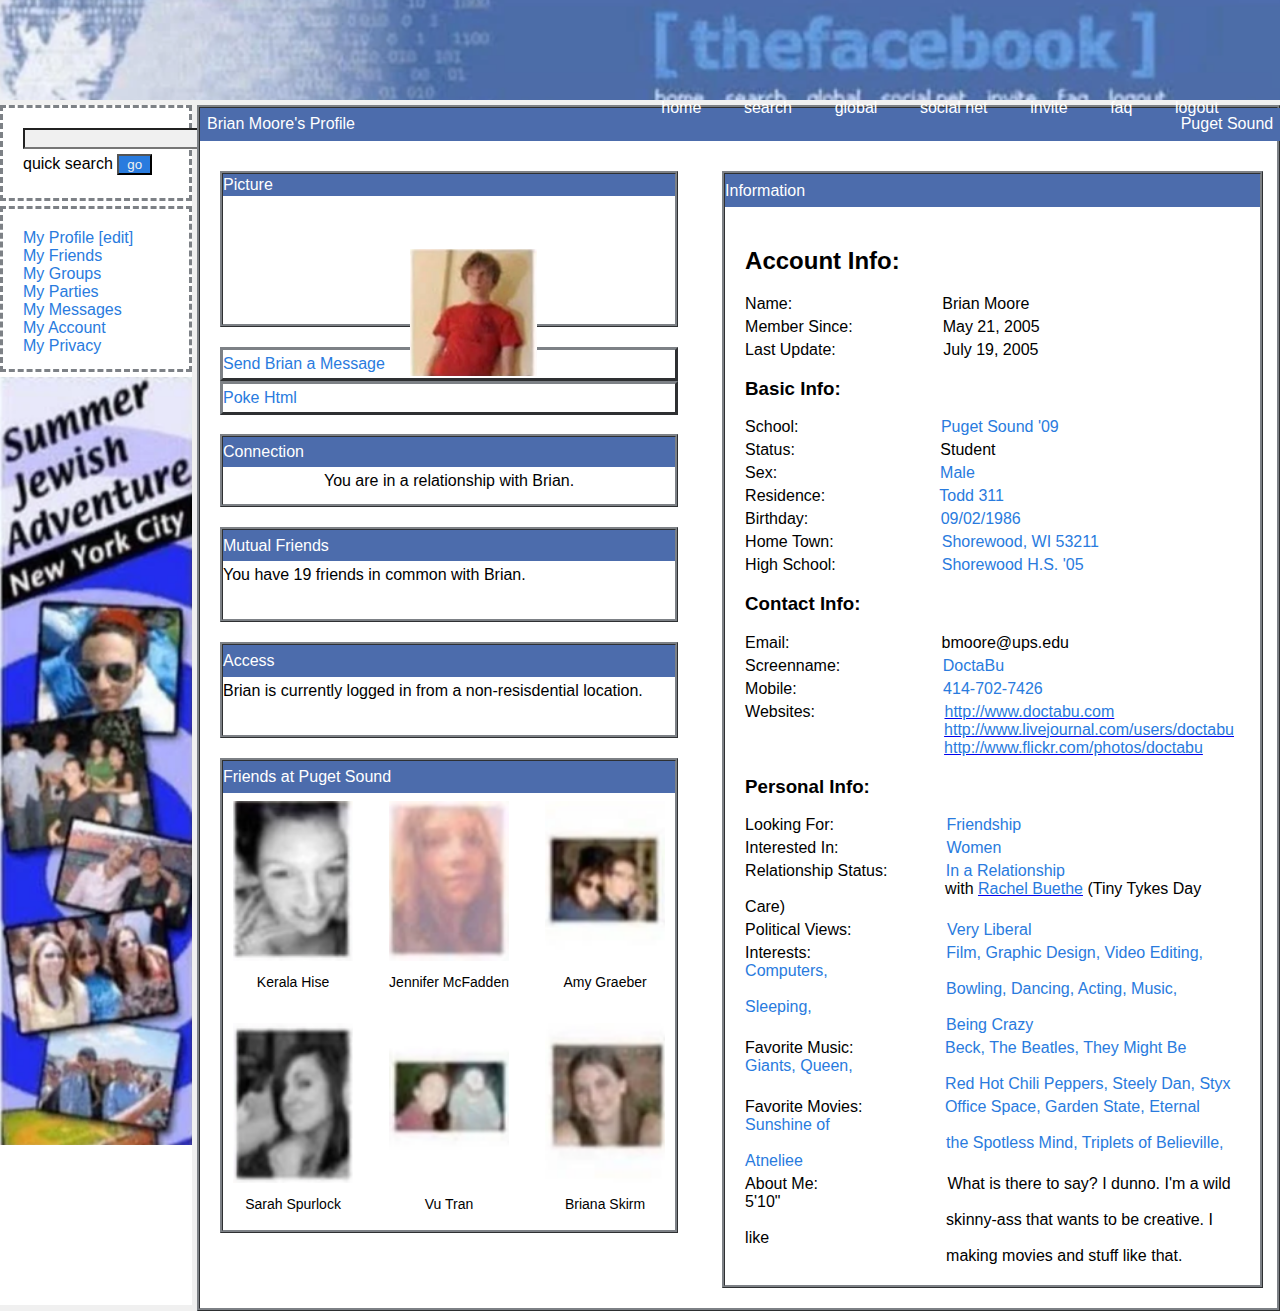
==== Lab-03/index.html @ 72379ba1 "Initial commit" ====
<!DOCTYPE html>
<html lang="en">

<head>
    <meta charset="UTF-8">
    <meta name="viewport" content="width=device-width, initial-scale=1.0">
    <title>Document</title>
    <style>
        body {
            font-family: Arial, sans-serif;
            margin: 0;
            gap: 5px;
            padding: 0;
            display: flex;
            flex-direction: column;
            align-items: center;
            background-color: #f0f0f0;
        }

        header {
            width: 100%;
            height: 60px;
            background-image: url('back.png');
            background-size: cover;
            background-position: center;
            background-repeat: no-repeat;
            padding: 20px;
        }

        .buttnn {
            display: flex;
            justify-content: space-around;
            width: 600px;
            position: absolute;
            top: 11%;
            left: 50%;
        }

        .buttnn a {
            color: #ffffff;
            text-decoration: none;
        }

        .container {
            display: flex;
            width: 100%;
            height: 1200px;
            gap: 5px;
        }

        nav {
            display: flex;
            flex-direction: column;
            height: 100%;
            width: 15%;
            gap: 5px;
            background-color: #ffffff;
        }

        .box1 {
            display: grid;
            justify-content: space-evenly;
            height: 50px;
            padding: 20px;
            border-style: dashed;
            border-color: #7d8186;
            gap: 5px;
        }

        .searchin {
            background-color: #f0f0f0;
        }

        .searchbutton {
            position: relative;
            width: 35px;
            right: 0%;
            box-shadow: #010101;
            color: #f0f0f0;
            background-color: #297bde;
        }

        .box2 {
            display: flex;
            flex-direction: column;
            color: #297bde;
            height: 120px;
            padding: 20px;
            border-style: dashed;
            border-color: #7d8186;
        }

        .nav img {
            width: 100%;
            height: auto;
        }

        section {
            display: flex;
            flex-direction: column;
            width: 85%;
            height: 100%;
            border-style: ridge;
            border-color: #7d8186;
            background-color: #ffffff;
            gap: 10px;
        }

        .head2 {
            width: 99%;
            height: 2%;
            display: flex;
            justify-content: space-between;
            background-color: #4c6cac;
            color: #ffffff;
            padding: 7px;
            gap: 5px;
        }

        .bie {
            display: flex;
            justify-content: center;
            width: 100%;
            flex-grow: 1;
            background-color: #ffffff;
            gap: 10px;
        }

        article {
            display: flex;
            flex-direction: column;
            width: 50%;
            background-color: #ffffff;
            padding: 20px;
            row-gap: 20px;
        }

        .head3 {
            width: 100%;
            height: 150px;
            background-color: #ffffff;
            border-style: ridge;
            border-color: #7d8186;
            gap: 5px;
        }

        .head3-1 {
            display: flex;
            align-items: center;
            width: 100%;
            height: 15%;
            background-color: #4c6cac;
            color: #ffffff;
        }

        .head3 img {
            width: 127px;
            height: auto;
            position: absolute;
            top: 27.7%;
            left: 32%;
        }

        .head3-2 {
            display: flex;
            flex-direction: column;
            align-items: left;
            width: 100%;
            height: 6%;
            color: #297bde;
        }

        .pa1 {
            display: flex;
            align-items: center;
            border-style: outset;
            border-color: #7d8186;
            width: 100%;
            height: 50%;
        }

        .pa2 {
            display: flex;
            align-items: center;
            border-style: outset;
            border-color: #7d8186;
            width: 100%;
            height: 50%;
        }

        .arc3 {
            width: 100%;
            height: 6%;
            background-color: #ffffff;
            border-style: ridge;
            border-color: #7d8186;
            text-align: center;
            gap: 5px;
        }

        .arc3-1 {
            display: flex;
            align-items: center;
            width: 100%;
            height: 45%;
            background-color: #4c6cac;
            color: #ffffff;
        }

        .arc4 {
            width: 100%;
            height: 8%;
            background-color: #ffffff;
            border-style: ridge;
            border-color: #7d8186;
            text-align: left;
            gap: 5px;
        }

        .arc4-1 {
            display: flex;
            align-items: center;
            width: 100%;
            height: 35%;
            background-color: #4c6cac;
            color: #ffffff;
        }

        .arc5 {
            width: 100%;
            height: 8%;
            background-color: #ffffff;
            border-style: ridge;
            border-color: #7d8186;
            text-align: left;
            gap: 5px;
        }

        .arc5-1 {
            display: flex;
            align-items: center;
            width: 100%;
            height: 35%;
            background-color: #4c6cac;
            color: #ffffff;
        }

        .arc6 {
            width: 100%;
            height: 42%;
            background-color: #ffffff;
            border-style: ridge;
            border-color: #7d8186;
            text-align: left;
            gap: 5px;
        }

        .arc6-1 {
            display: flex;
            align-items: center;
            width: 100%;
            height: 7%;
            background-color: #4c6cac;
            color: #ffffff;
        }

        .pros {
            display: flex;
            flex-wrap: wrap;
            justify-content: center;
            gap: 20px;
        }

        .pross {
            display: flex;
            flex-direction: column;
            align-items: center;
            text-align: center;
        }

        .pross img {
            width: 120px;
            height: 160px;
            gap: 5px;
            padding: 8px;
        }

        .pross p {
            margin-top: 5px;
            font-size: 14px;
        }

        aside {
            display: flex;
            flex-direction: column;
            width: 50%;
            background-color: #ffffff;
            padding: 20px;
            row-gap: 20px;
        }

        .as1 {
            width: 100%;
            height: 100%;
            background-color: #ffffff;
            border-style: ridge;
            border-color: #7d8186;
            text-align: left;
            gap: 5px;
        }

        .as1-1 {
            display: flex;
            align-items: center;
            width: 100%;
            height: 3%;
            background-color: #4c6cac;
            color: #ffffff;
        }

        .med {
            display: flex;
            flex-direction: row;
            width: 100%;
            height: 97%;
            background-color: #ffffff;
            gap: 10px;
        }

        .profile {
            width: 100%;
            background-color: white;
            padding: 20px;
        }

        .label {
            margin-left: 20px;
        }

        p {
            margin: 5px 0;
        }

        mark {
            color: #297bde;
            background-color: #ffffff;
        }
    </style>
</head>

<body>
    <header>
        <div class="buttnn">
            <a href="index.html">home</a>
            <a href="index.html">search</a>
            <a href="index.html">global</a>
            <a href="index.html">social net</a>
            <a href="index.html">invite</a>
            <a href="index.html">faq</a>
            <a href="index.html">logout</a>
        </div>
    </header>
    <div class="container">
        <nav>
            <div class="box1">
                <form action="/search" method="GET">
                    <input class="searchin" type="search" name="q" required>
                    <p>quick search <button class="searchbutton" type="submit">go</button></p>
                </form>
            </div>
            <div class="box2">
                <div>My Profile [edit]</div>
                <div>My Friends</div>
                <div>My Groups</div>
                <div>My Parties</div>
                <div>My Messages</div>
                <div>My Account</div>
                <div>My Privacy</div>
            </div>
            <img src="img1.png">
        </nav>
        <section>
            <div class="head2">
                <div>Brian Moore's Profile</div>
                <div>Puget Sound</div>
            </div>
            <div class="bie">
                <article>
                    <div class="head3">
                        <div class="head3-1">
                            <p>Picture</p>
                        </div>
                        <img src="img2.png">
                    </div>
                    <div class="head3-2">
                        <div class="pa1">
                            <p>Send Brian a Message</p>
                        </div>
                        <div class="pa2">
                            <p>Poke Html</p>
                        </div>
                    </div>
                    <div class="arc3">
                        <div class="arc3-1">
                            <p>Connection</p>
                        </div>
                        <p>You are in a relationship with Brian.</p>
                    </div>
                    <div class="arc4">
                        <div class="arc4-1">
                            <p>Mutual Friends</p>
                        </div>
                        <p>You have 19 friends in common with Brian.</p>
                    </div>
                    <div class="arc5">
                        <div class="arc5-1">
                            <p>Access</p>
                        </div>
                        <p>Brian is currently logged in from a non-resisdential location.</p>
                    </div>
                    <div class="arc6">
                        <div class="arc6-1">
                            <p>Friends at Puget Sound</p>
                        </div>
                        <div class="pros">
                            <div class="pross">
                                <img src="pro1.png" alt="Kerala Hise">
                                <p>Kerala Hise</p>
                            </div>
                            <div class="pross">
                                <img src="pro2.png" alt="Jennifer McFadden">
                                <p>Jennifer McFadden</p>
                            </div>
                            <div class="pross">
                                <img src="pro3.png" alt="Amy Graeber">
                                <p>Amy Graeber</p>
                            </div>
                            <div class="pross">
                                <img src="pro4.png" alt="Sarah Spurlock">
                                <p>Sarah Spurlock</p>
                            </div>
                            <div class="pross">
                                <img src="pro5.png" alt="Vu Tran">
                                <p>Vu Tran</p>
                            </div>
                            <div class="pross">
                                <img src="pro6.png" alt="Briana Skirm">
                                <p>Briana Skirm</p>
                            </div>
                        </div>

                    </div>
                </article>
                <aside>
                    <div class="as1">
                        <div class="as1-1">
                            <p>Information</p>
                        </div>
                        <div class="med">
                            <div class="profile">
                                <h2>Account Info:</h2>
                                <p>Name:<span style="margin-left: 150px;">Brian Moore</span></p>
                                <p>Member Since:<span style="margin-left: 90px;">May 21, 2005</span></p>
                                <p>Last Update:<span style="margin-left: 103px;"> July 19, 2005</span></p>

                                <h3>Basic Info:</h3>
                                <p>School:<span style="margin-left: 138px;"> <mark>Puget Sound '09</mark></span></p>
                                <p>Status:<span style="margin-left: 141px;"> Student</span></p>
                                <p>Sex:<span style="margin-left: 163px;"><mark>Male</mark></span></p>
                                <p>Residence:<span style="margin-left: 110px;"> <mark>Todd 311</mark></span></p>
                                <p>Birthday:<span style="margin-left: 128px;"> <mark>09/02/1986</mark></span></p>
                                <p>Home Town:<span style="margin-left: 108px;"><mark>Shorewood, WI 53211</mark></span></p>
                                <p>High School:<span style="margin-left: 106px;"><mark>Shorewood H.S. '05</mark></span></p>

                                <h3>Contact Info:</h3>
                                <p>Email:<span style="margin-left: 152px;">bmoore@ups.edu</span></p>
                                <p>Screenname:<span style="margin-left: 98px;"> <mark>DoctaBu</mark></span></p>
                                <p>Mobile:<span style="margin-left: 142px;"> <mark>414-702-7426</mark></span></p>
                                <p>Websites:<span style="margin-left: 125px;">
                                        <a href="http://www.doctabu.com"><mark>http://www.doctabu.com</mark></a></span><br>
                                    <span style="margin-left: 199px;">
                                        <a
                                            href="http://www.livejournal.com/users/doctabu"><mark>http://www.livejournal.com/users/doctabu</mark></a></span><br>
                                    <span style="margin-left: 199px;">
                                        <a
                                            href="http://www.flickr.com/photos/doctabu"><mark>http://www.flickr.com/photos/doctabu</mark></a></span>
                                </p>
                                <h3>Personal Info:</h3>
                                <p>Looking For:<span style="margin-left: 108px;"> <mark>Friendship</mark></span></p>
                                <p>Interested In:<span style="margin-left: 108px;"><mark>Women</mark></span></p>
                                <p>Relationship Status: <span style="margin-left: 54px;"><mark>In a Relationship</mark></span> <br>
                                    <span style="margin-left: 200px;">with <a href="#"><mark>Rachel Buethe</mark></a> (Tiny Tykes Day
                                        Care)</span>
                                </p>
                                <p>Political Views:<span style="margin-left: 91px;"> <mark>Very Liberal</mark></span></p>

                                <p>Interests: <mark><span style="margin-left: 131px;">Film, Graphic Design, Video Editing,
                                        Computers, </span><br><span style="margin-left: 201px;">Bowling, Dancing,
                                        Acting, Music, Sleeping,</span><br><span style="margin-left: 201px;"></span>
                                    Being Crazy</span></mark></p>

                                <p>Favorite Music: <mark><span style="margin-left: 87px;">Beck, The Beatles, They Might Be
                                        Giants, Queen,</span><br> <span style="margin-left: 200px;"></span>Red Hot Chili
                                    Peppers, Steely Dan, Styx</span></mark></p>

                                <p>Favorite Movies: <mark><span style="margin-left: 78px;"> Office Space, Garden State, Eternal
                                        Sunshine of </span><br><span style="margin-left: 201px;"></span>the Spotless
                                    Mind, Triplets of Believille, Atneliee
                                    </span></mark></p>

                                <p>About Me:<span style="margin-left: 125px;"> What is there to say? I dunno. I'm a wild
                                        5'10"</span><br> <span style="margin-left: 201px;"></span>skinny-ass that wants
                                    to be
                                    creative. I like </span><br><span style="margin-left: 201px;">making movies and
                                        stuff like that.</span></p>
                            </div>
                        </div>
                    </div>
                </aside>
            </div>
        </section>
    </div>
</body>

</html>
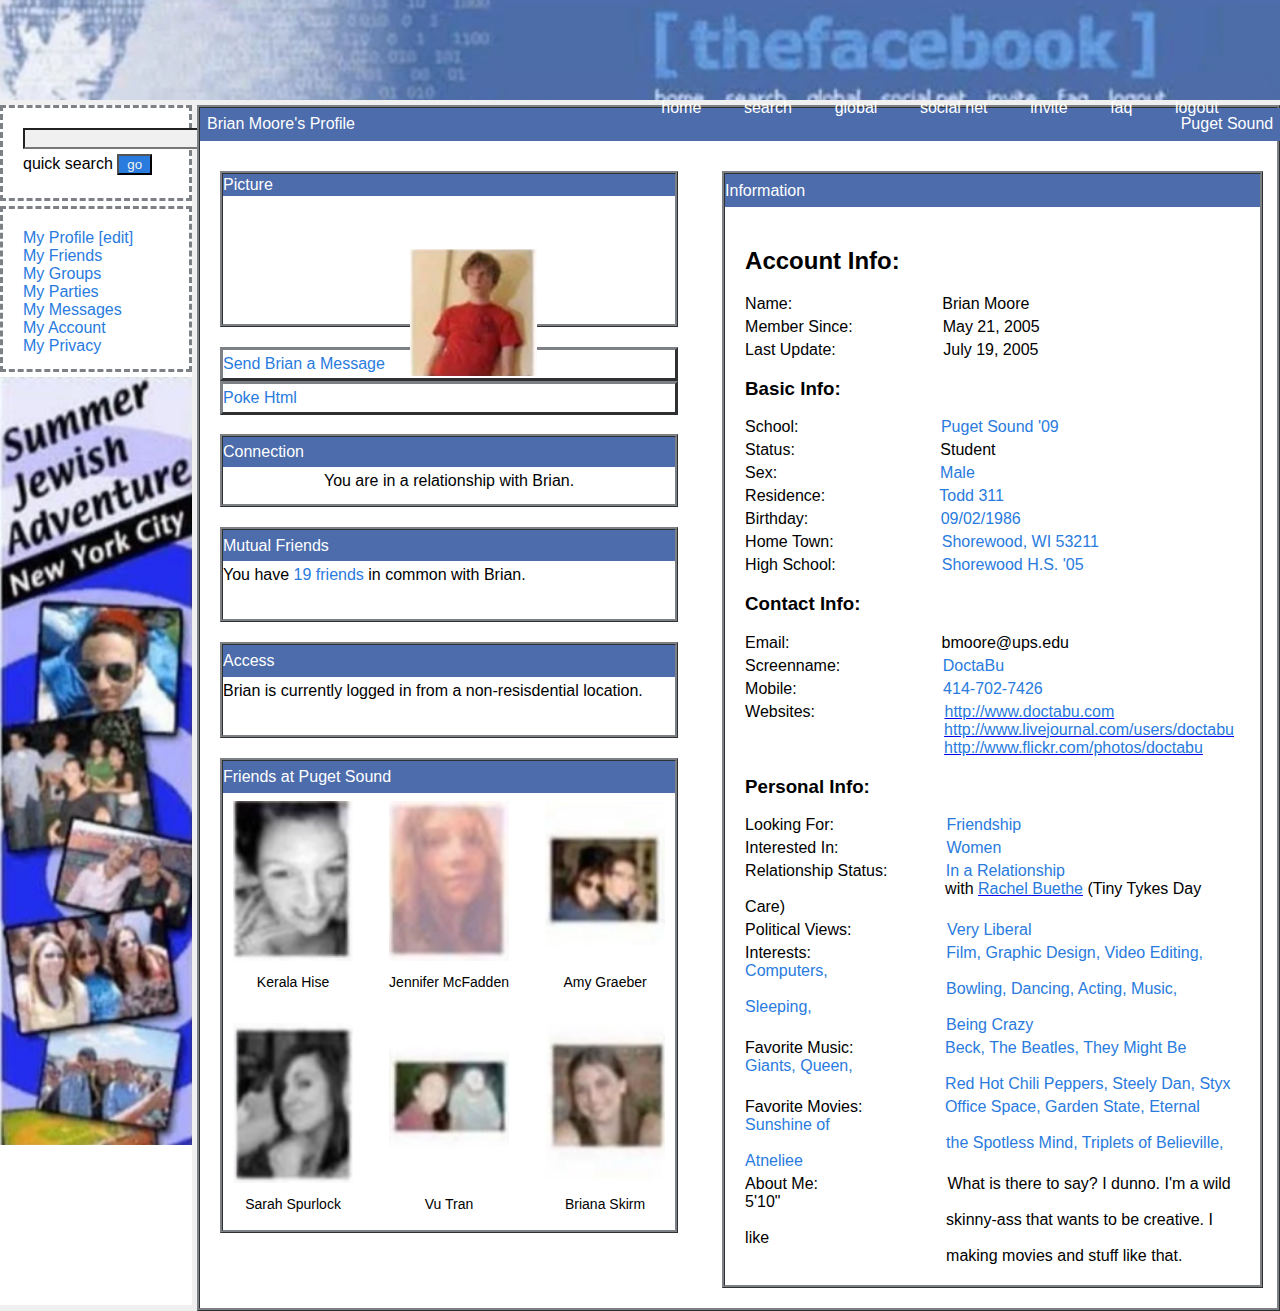
==== commit 1a24e832: "test" ====
--- a/Lab-03/index.html
+++ b/Lab-03/index.html
@@ -410,7 +410,7 @@
                         <div class="arc4-1">
                             <p>Mutual Friends</p>
                         </div>
-                        <p>You have 19 friends in common with Brian.</p>
+                        <p>You have <mark>19 friends</mark> in common with Brian.</p>
                     </div>
                     <div class="arc5">
                         <div class="arc5-1">
